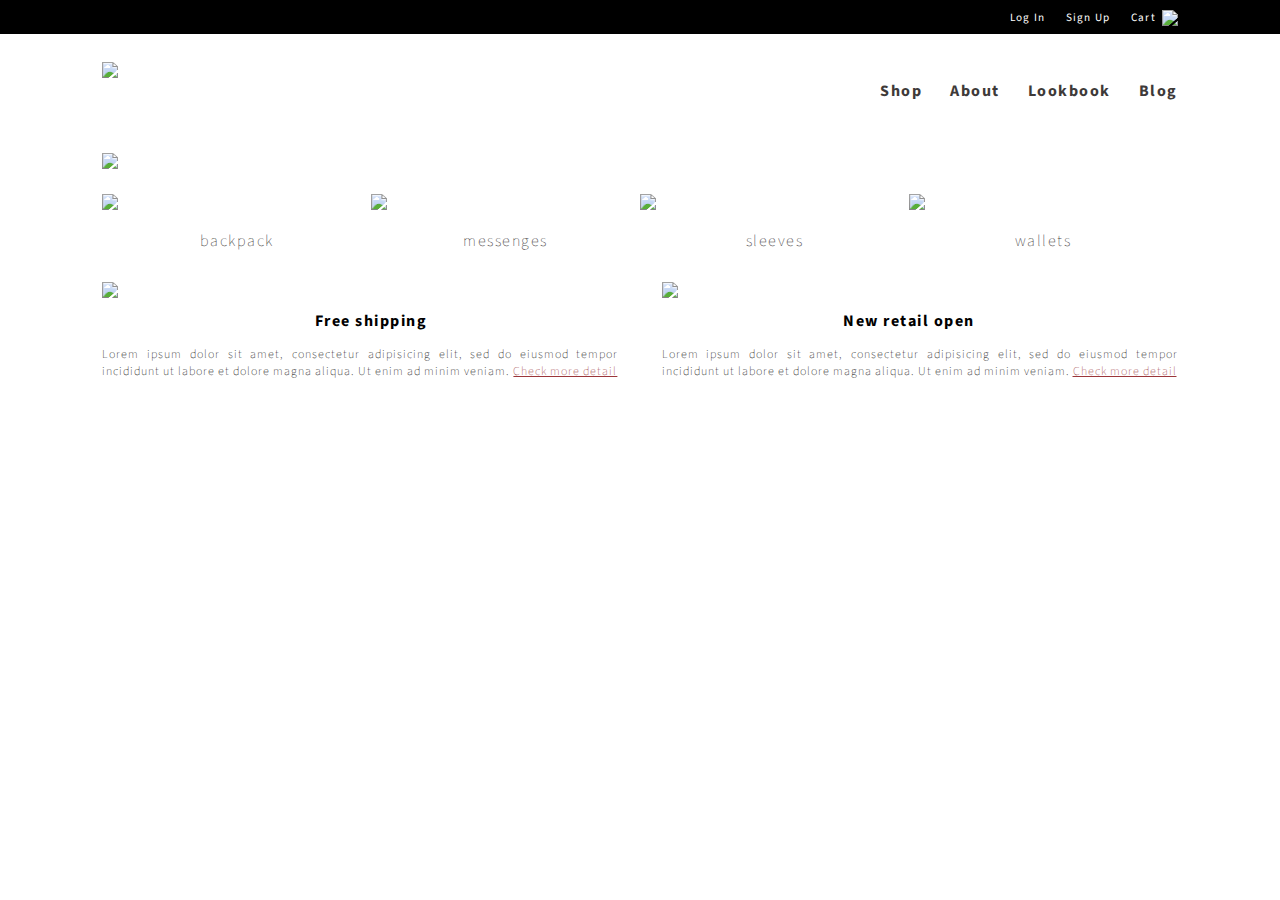
==== IAT339 Grids/Starter/index.html @ 86ea0ff0 "events done" ====
<!doctype html>
<html lang="en">

  <head>

    <meta charset="utf-8">
    <meta name="viewport" content="width=device-width, initial-scale=1.0">

    <title>My templet</title>
    <link rel="stylesheet" href="css/normalize.css">
    <link rel="stylesheet" href="css/main.css">
    <link rel="stylesheet" href="css/grid.css">

  </head>
  <body>

    <!--header buttons-->
    <div class="grid-col-10of10 headerbar">
      <div class="headerbar-button-wrapper">

          <div class="headerbar-header-button">
           <a href=""> 
              <img src="http://www.sfu.ca/~jcw33/iat339/images/cart.png">
           </a>
          </div>

          <div class="headerbar-header-button">
           <a href=""> 
           <input type="button" value="Cart"/>
           </a>
          </div>

        <div class="headerbar-header-button">
          <input type="button" value="Sign Up">
        </div>

          <div class="headerbar-header-button">
           <input type="button" value="Log In">
          </div>

        </div>

    </div>

    <div class="body_margin">

    <!--logo + navigation bar-->
    <div class="grid-col-10of10 navigation">
      <div class="grid-col-3of10 navigation-logo">
          <a href=""><img src="http://www.sfu.ca/~jcw33/iat339/images/zaino.png"></a>
      </div>

      <div class="grid-col-5of10 navigation-nav">

        <div class="navigation_wrapper">

          <a href="" class="navigation_button">
            <p3>Shop</p3>
          </a>

          <a href="" class="navigation_button">
            <p3>About</p3>
          </a>

          <a href="" class="navigation_button">
            <p3>Lookbook</p3>
          </a>

          <a href="" class="navigation_button">
            <p3>Blog</p3>
          </a>

        </div>

      </div>
    </div>

       <!--context shot-->
       <div class="grid-col-10of10 main-image">
          <img src="http://www.sfu.ca/~jcw33/iat339/images/context1.jpg">
       </div>

      <!--categories-->
      <div class="grid-col-10of10 categories">

        <div class="grid-col-1of4 categories-image">
            <a href="">
              <img src="http://www.sfu.ca/~jcw33/iat339/images/backpack_white.jpg">
              <h3>backpack</h3>
            </a>
        </div>

        <div class="grid-col-1of4 categories-image">
           <a href="">
              <img src="http://www.sfu.ca/~jcw33/iat339/images/backpack_white.jpg">
              <h3>messenges</h3>
            </a>  
        </div>

         <div class="grid-col-1of4 categories-image">
           <a href="">
            <img src="http://www.sfu.ca/~jcw33/iat339/images/backpack_white.jpg">
            <h3>sleeves</h3>
          </a>
        </div>

        <div class="grid-col-1of4 categories-image">
           <a href="">
            <img src="http://www.sfu.ca/~jcw33/iat339/images/backpack_white.jpg">
            <h3>wallets</h3>
          </a>
        </div>

      
      </div>

      <!--company event / updates-->
      <div class="company_events">

        <div class="grid-col-1of2 events-image">
            <img id="event1" src="http://www.sfu.ca/~jcw33/iat339/images/cote-et-ciel---inside-the-bag-inside-the-life-with-jack-hughes---1.jpg">
            <h2>Free shipping</h2>
            <p id="event1">Lorem ipsum dolor sit amet, consectetur adipisicing elit, sed do eiusmod tempor incididunt ut labore et dolore magna aliqua. Ut enim ad minim veniam. <a class="hyperlink" href=""> Check more detail</a></p>
        </div>

        <div class="grid-col-1of2 events-image">
            <img id="event2" src="http://www.sfu.ca/~jcw33/iat339/images/cote-et-ciel---inside-the-bag-inside-the-life-with-jack-hughes---1.jpg">
            <h2>New retail open</h2>
            <p id="event2">Lorem ipsum dolor sit amet, consectetur adipisicing elit, sed do eiusmod tempor incididunt ut labore et dolore magna aliqua. Ut enim ad minim veniam. <a class="hyperlink" href="">Check more detail</a></p>
        </div>

      </div>

    </div>



  </body>
</html>
---- IAT339 Grids/Starter/css/main.css ----
@import url('http://fonts.googleapis.com/css?family=Quicksand');
@import url('http://fonts.googleapis.com/css?family=Source Sans Pro');

.header-button{
  float:right;
  height:2em;
  text-align:center;
  cursor:pointer;
  background:#CCC; 
  margin-left:0.2em;
  -webkit-box-shadow: 0px 0px 17px -4px rgba(0,0,0,0.4);
  -moz-box-shadow: 0px 0px 17px -4px rgba(0,0,0,0.4);
  box-shadow: 0px 0px 17px -4px rgba(0,0,0,0.4);
  border:none;  
}

.headerbar-header-button input[type="button"]{
  font-family: 'Source Sans Pro', sans-serif;
  letter-spacing: 1.3px;
  font-size:0.7em;
  color:white;
  background:transparent;
  display:inline-block;
  cursor:pointer;
  border:none;
  text-align: center;
  margin-left: 0.8em;
  padding: 0.5em;
  
}

/* Styling for the navigation button */
.navigation_button {
  font-family: 'Source Sans Pro', sans-serif;
  font-weight: bold;
  letter-spacing: 1.5px;
  display: inline-block;
  padding-left: 1.5em;
  padding-top: 0.5em;
  color: #3e3a39;
  text-decoration: none;
  font-size: 1.05em;
}

.navigation_button:hover, .navigation_button:focus {
  color: #9b363a;
}


.main-image{
  height: 250px;
  overflow:hidden;
  object-fit: cover;
}

.main-image img{ 
  width:100%;
  object-fit: cover; 
}

.categories-image img:hover{
  opacity: 0.8;
}

.headerbar-header-button input[type="button"]:hover{
  text-decoration: underline;

}

.hyperlink {
  font-family: 'Source Sans Pro', sans-serif;
  font-weight: lighter;
  letter-spacing: 1px;
  text-decoration: underline;
  font-size: 1em;
  text-align: center;
  color: #9b363a;
}

h3 {

  font-family: 'Source Sans Pro', sans-serif;
  font-weight: lighter;
  letter-spacing: 1.5px;
  text-decoration: none;
  font-size: 1.0em;
  padding-left: 25%;
  padding-right: 25%;
  text-align: center;
}

h2 {
  font-family: 'Source Sans Pro', sans-serif;
  font-weight: bold;
  letter-spacing: 1.5px;
  text-decoration: none;
  font-size: 1.0em;
  padding-left: 25%;
  padding-right: 25%;
  text-align: center;
}

.events-image #event1 {
  width: 96%;
  float: left;
  font-family: 'Source Sans Pro', sans-serif;
  font-weight: lighter;
  letter-spacing: 1px;
  font-size: 0.75em;
  text-decoration: none;
  text-align: justify;
  margin: 0;
}

.events-image #event2 {
  width: 96%;
  float: right;
  font-family: 'Source Sans Pro', sans-serif;
  font-weight: lighter;
  letter-spacing: 1px;
  font-size: 0.75em;
  text-decoration: none;
  text-align: justify;
  margin: 0;
}

.grid-col-1of4 a:link {
  color: #3e3a39;
  text-decoration: none;
}

.grid-col-1of4 a:visited {
  color: #3e3a39;
}

.grid-col-1of4 a:hover {
  color: #9b363a;
}

.grid-col-1of4 a:active {
  color: #9b363a;
}

@media (max-width:1300px) and (min-width: 801px){

  .navigation_button {
    font-size: 1em;
  }

}


@media (max-width:800px) {
  .navigation_button {
    display: block;
    text-align: center;
    font-size: 0.9em;
    padding-bottom: 0.9em;
    padding-left: 0em;

  }

  h2 {
  font-size: 0.9em;
  padding-left: 30%;
}

}
---- IAT339 Grids/Starter/css/grid.css ----
[class*='col-'] {
  float: left;
}

.body_margin {
  width: 60%;
  margin-left: 20%;
  margin-right: 20%;
}

.grid-col-10of10 {
  width:100%;
  float:left;
  padding-top: 0.3em;
  padding-bottom: 0.9em;
  margin-top: 0;
}

.headerbar{
  background: black;
  padding-bottom: 0.3em;
}

.headerbar-button-wrapper{
  width: 60%;
  margin-right: 20%;
  margin-left: 20%
}

.grid-col-3of10 {
  float: left;
  width: 30%;
  margin-top: 1.5em;
}

.grid-col-1of4 {
  width:25%;
}

.grid-col-1of2 {
  width: 50%;
}


.navigation-nav {
  float: right;
  padding-bottom: 2em;
}

.navigation_wrapper{
  padding-top: 2em;
}

.nav_button{
  padding-left: 3em;
}

.headerbar-header-button{
  float:right;
  height:1.5em;
  text-align:center;
}

.headerbar-header-button img {
  width: 80%;
  padding-top: 0.3em;
}

.grid-col-10of10.main-image{
  width: auto;
  height: auto;
  padding-bottom: 1em;
}

.categories-image img{
  width: 100%;
}

.navigation-logo img  {
  float: left;
  display: block;
  height: auto;
  width: 220px;
 }

.events-image #event1 {
  width: 96%;
  float: left;
  padding-bottom: 1em;
}

.events-image #event2 {
  width: 96%;
  float:right;
  padding-bottom: 1em;
}


body {
  margin: 0;
}



/* 912px ---------------------------------------------*/
@media (max-width:800px) and (min-width: 0px){

  .grid-col-3of10 {
    width: 100%;
    margin-bottom: 1.6em;
    clear: both;
  }

  .navigation-nav{
    float: none;
   }

   .navigation-logo{
    float:none;
    }

   .navigation-logo img{
    width: 36%;
    padding-left: 32%;
    padding-right: 32%;
    padding-bottom: 1.2em;
    }

    .grid-col-1of4 {
    width: 50%;
  }

  .grid-col-10of10 {
  padding-bottom: 0.0em;
  padding-top: 0em;
  }

.grid-col-1of2 {
  width:  100%;
}

 .body_margin{
  width: 100%;
  margin-left: 0%;
  margin-right: 0%; 
}

.headerbar-button-wrapper {
  width: 95%;
  margin-left: 2.5%;
  margin-right: 2.5%; 
}

 }

@media (max-width:1300px) and (min-width: 801px){

  .navigation_wrapper{
   margin-top: 0.1em;
  }
  
  .body_margin {
    width: 84%;
    margin-left: 8%;
    margin-right: 8%; 

  }

  .navigation-logo img  {
    float: left;
    margin-top: auto;
    margin-bottom: auto;
    width: 220px;
 }

.headerbar-button-wrapper {
    width: 84%;
    margin-left: 8%;
    margin-right: 8%; 
}



}
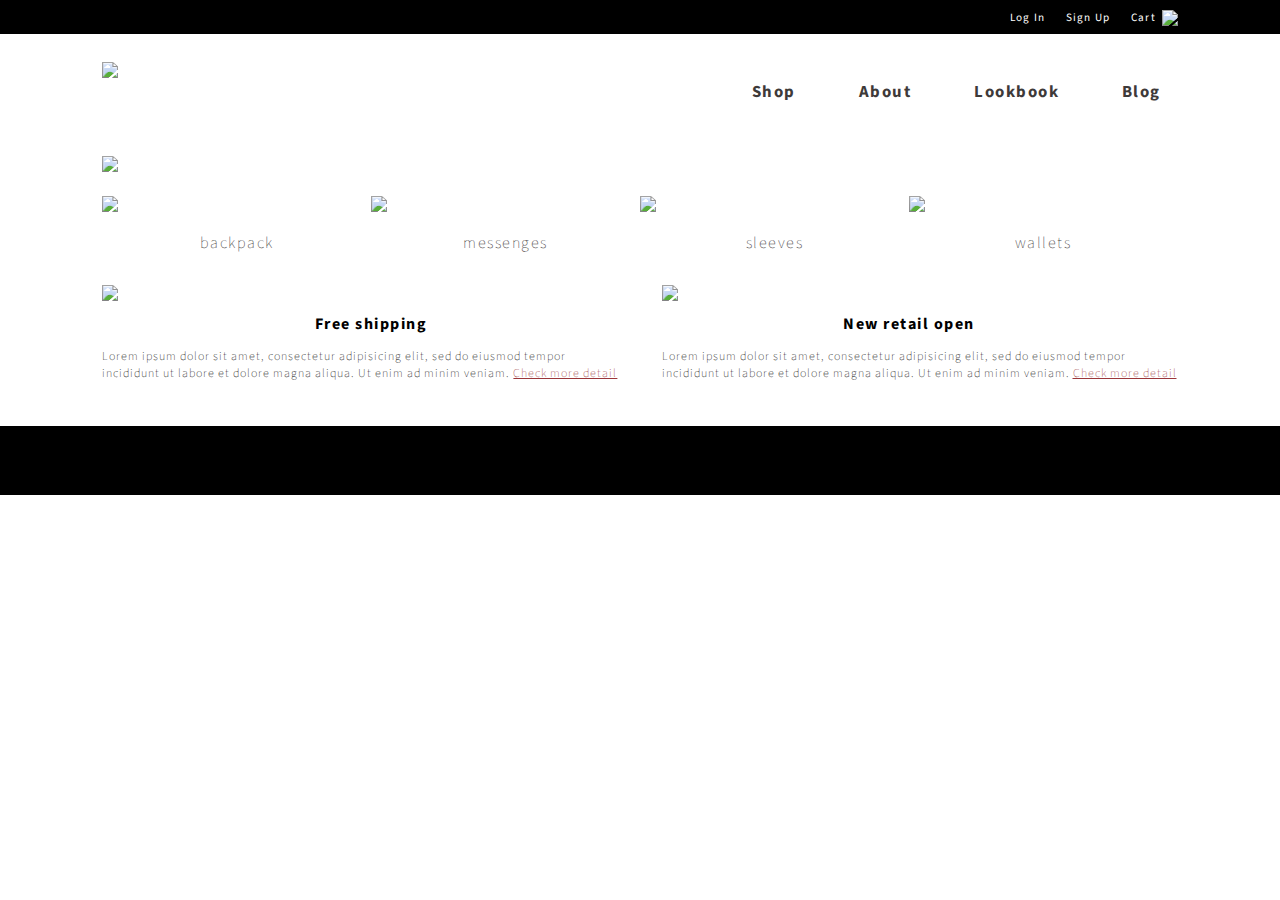
==== commit 9c24f1dc: "event responsive" ====
--- a/IAT339 Grids/Starter/index.html
+++ b/IAT339 Grids/Starter/index.html
@@ -130,7 +130,12 @@
         </div>
 
       </div>
+    </div>
 
+    <div class="grid-col-10of10 bottompage">
+      <div class="body_margin">
+         <p>dsds</p>
+      </div>
     </div>
 
 
--- a/IAT339 Grids/Starter/css/main.css
+++ b/IAT339 Grids/Starter/css/main.css
@@ -108,7 +108,7 @@
   letter-spacing: 1px;
   font-size: 0.75em;
   text-decoration: none;
-  text-align: justify;
+  text-align: left;
   margin: 0;
 }
 
@@ -120,7 +120,7 @@
   letter-spacing: 1px;
   font-size: 0.75em;
   text-decoration: none;
-  text-align: justify;
+  text-align: left;
   margin: 0;
 }
 
@@ -144,7 +144,8 @@
 @media (max-width:1300px) and (min-width: 801px){
 
   .navigation_button {
-    font-size: 1em;
+    margin-right: 1em;
+    margin-left: 1em;
   }
 
 }
--- a/IAT339 Grids/Starter/css/grid.css
+++ b/IAT339 Grids/Starter/css/grid.css
@@ -83,6 +83,10 @@
   width: 220px;
  }
 
+ .events-image{
+  padding-bottom: 2em;
+ }
+
 .events-image #event1 {
   width: 96%;
   float: left;
@@ -93,6 +97,10 @@
   width: 96%;
   float:right;
   padding-bottom: 1em;
+}
+
+.bottompage {
+  background: black;
 }
 
 
@@ -140,15 +148,24 @@
 }
 
  .body_margin{
-  width: 100%;
-  margin-left: 0%;
-  margin-right: 0%; 
+  width: 96%;
+  margin-left: 2%;
+  margin-right: 2%; 
 }
 
 .headerbar-button-wrapper {
   width: 95%;
   margin-left: 2.5%;
   margin-right: 2.5%; 
+}
+
+
+.events-image #event1 {
+  width: 100%;
+}
+
+.events-image #event2 {
+  width: 100%;
 }
 
  }
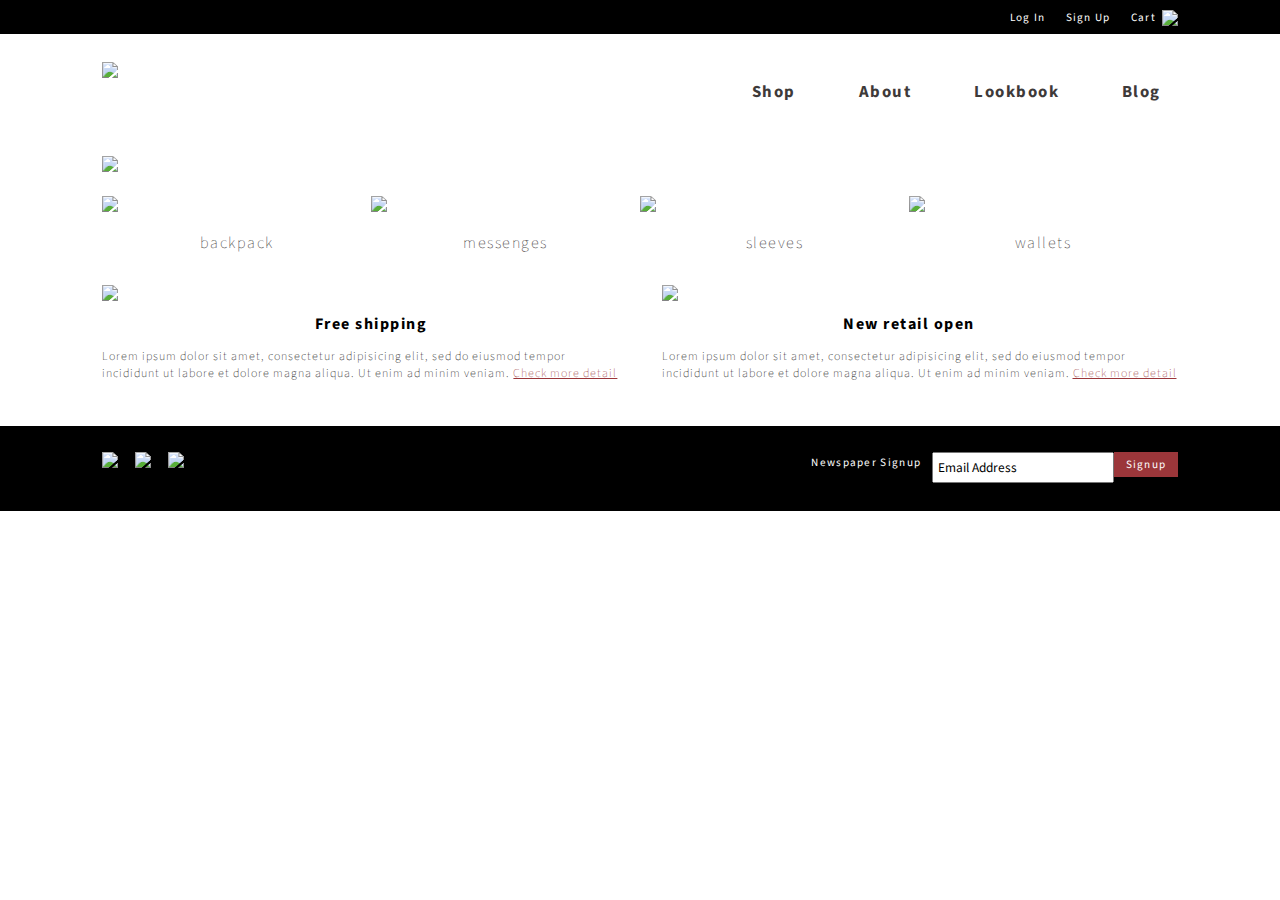
==== commit 6aec074c: "bottom trial1" ====
--- a/IAT339 Grids/Starter/index.html
+++ b/IAT339 Grids/Starter/index.html
@@ -134,7 +134,38 @@
 
     <div class="grid-col-10of10 bottompage">
       <div class="body_margin">
-         <p>dsds</p>
+
+        <div class="grid-col-10of10 bottom-wrapper">
+         <div class="grid-col-3of10 social-media">
+            <div class="icons">
+              <img src="http://www.sfu.ca/~jcw33/iat339/images/twitter-icon.png">
+              <img src="http://www.sfu.ca/~jcw33/iat339/images/facebook-icon.png">
+              <img src="http://www.sfu.ca/~jcw33/iat339/images/instagram-icon.png">
+            </div>
+         </div>
+
+          <div class="grid-col-7of10 newspaper">
+
+            <div class="grid-col-1of3 newspaper-signup">
+              <input id="button" type="button" value="Signup"/>
+            </div>
+
+            <div class="grid-col-1of3 newspaper-signup">
+              <input type="text" value="Email Address"/>
+            </div>
+
+            
+            <div class="grid-col-1of3 newspaper-signup">
+              <input id="title" type="button" value="Newspaper Signup"/>
+            </div>
+
+
+
+
+            </div>
+         </div>
+        </div>
+
       </div>
     </div>
 
--- a/IAT339 Grids/Starter/css/main.css
+++ b/IAT339 Grids/Starter/css/main.css
@@ -29,6 +29,44 @@
   
 }
 
+.newspaper-signup #title{
+  font-family: 'Source Sans Pro', sans-serif;
+  letter-spacing: 1.3px;
+  font-size:0.7em;
+  color:white;
+  background:transparent;
+  display:inline-block;
+  border:none;
+  text-align: center;
+  padding-top: 0.2em;
+  padding-right:1em;
+}
+
+.newspaper-signup #button{
+  font-family: 'Source Sans Pro', sans-serif;
+  letter-spacing: 1.3px;
+  font-size:0.7em;
+  background: #9b363a;
+  color: white;
+  display:inline-block;
+  border:none;
+  text-align: center;
+  margin-top: auto;
+  margin-bottom: auto;
+  padding:0 1em;
+  padding-top: 0.45em;
+  padding-bottom: 0.45em;
+  cursor:pointer;
+
+}
+
+.newspaper-signup input[type="text"]{
+  font-family: 'Source Sans Pro', sans-serif;
+  margin: 0 auto;
+  padding: 0.3em;
+
+}
+
 /* Styling for the navigation button */
 .navigation_button {
   font-family: 'Source Sans Pro', sans-serif;
@@ -76,6 +114,7 @@
   text-align: center;
   color: #9b363a;
 }
+
 
 h3 {
 
@@ -166,4 +205,5 @@
   padding-left: 30%;
 }
 
+
 }--- a/IAT339 Grids/Starter/css/grid.css
+++ b/IAT339 Grids/Starter/css/grid.css
@@ -41,6 +41,18 @@
   width: 50%;
 }
 
+.grid-col-3of10.social-media{
+  width: 30%;
+  margin-top: 0em;
+}
+
+.grid-col-7of10 {
+  width: 70%;
+}
+.newspaper-signup{
+  float: right;
+}
+
 
 .navigation-nav {
   float: right;
@@ -101,6 +113,16 @@
 
 .bottompage {
   background: black;
+}
+
+.icons img{
+  width: 25px;
+  margin-right: 0.8em;
+  margin-top: 1em;
+}
+
+.newspaper {
+  margin-top:1em;
 }
 
 
@@ -168,7 +190,32 @@
   width: 100%;
 }
 
- }
+.grid-col-1of3.newspaper-signup {
+  width: 30%;
+  float: right;
+}
+
+.grid-col-3of10.social-media{
+  width: 100%;
+  margin-top: 0em;
+  float: none;
+}
+
+.icons{
+    width: 36%;
+    padding-left: 34%;
+    padding-right: 34%;
+    text-align: center;
+
+}
+
+.grid-col-7of10 {
+  float: none;
+  width: 100%;
+}
+
+
+}
 
 @media (max-width:1300px) and (min-width: 801px){
 
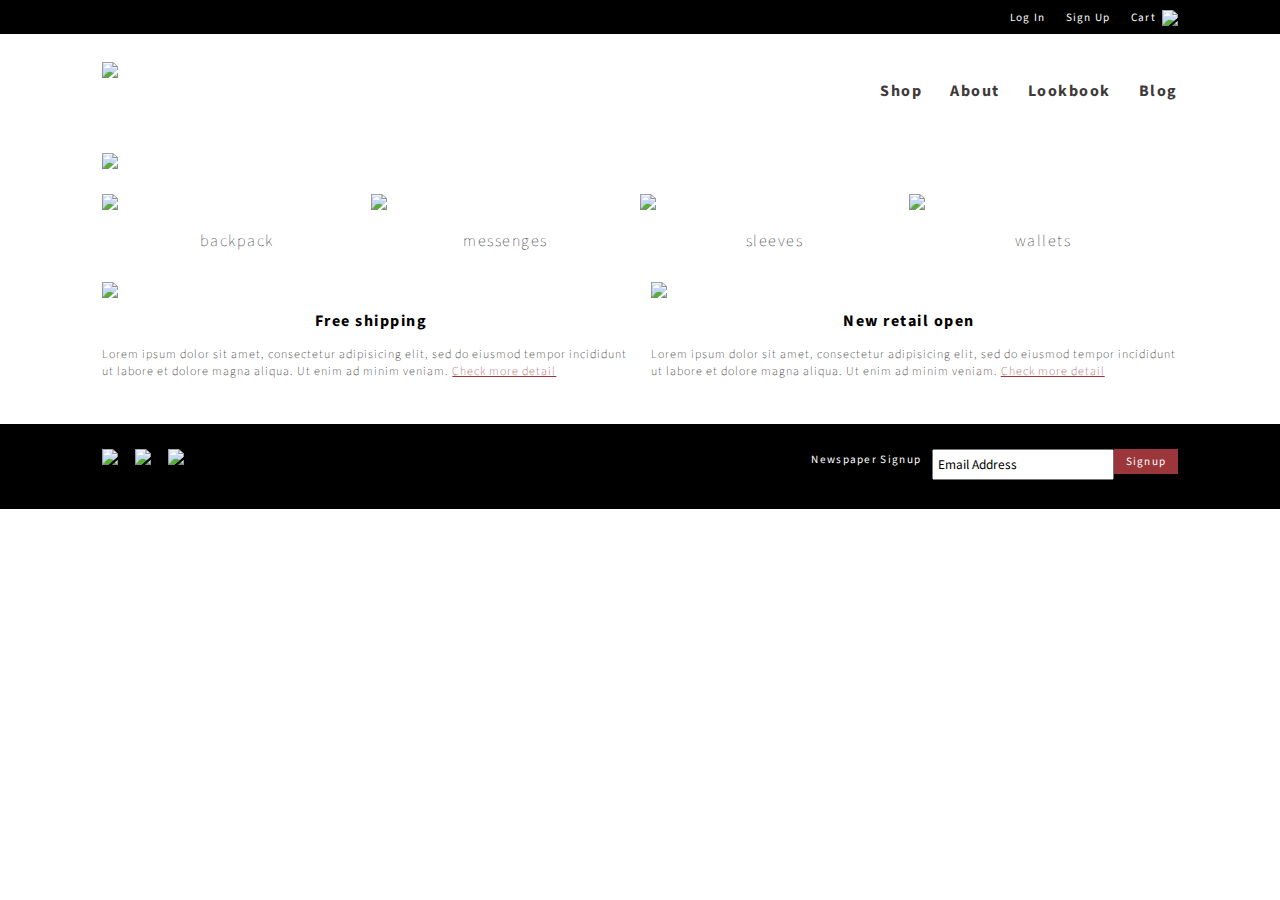
==== commit 3c949748: "product page responsive" ====
--- a/IAT339 Grids/Starter/index.html
+++ b/IAT339 Grids/Starter/index.html
@@ -154,11 +154,10 @@
               <input type="text" value="Email Address"/>
             </div>
 
-            
+
             <div class="grid-col-1of3 newspaper-signup">
               <input id="title" type="button" value="Newspaper Signup"/>
             </div>
-
 
 
 
--- a/IAT339 Grids/Starter/css/main.css
+++ b/IAT339 Grids/Starter/css/main.css
@@ -85,6 +85,18 @@
 }
 
 
+.hierarchy_button {
+  font-family: 'Source Sans Pro', sans-serif;
+  font-weight: lighter;
+  letter-spacing: 1.5px;
+  display: inline-block;
+  color: #3e3a39;
+  text-decoration: none;
+  font-size: 0.9em;
+  padding-right: 2em;
+  border-top: solid;
+}
+
 .main-image{
   height: 250px;
   overflow:hidden;
@@ -115,6 +127,45 @@
   color: #9b363a;
 }
 
+.packpack-image h5 {
+
+  font-family: 'Source Sans Pro', sans-serif;
+  font-weight: lighter;
+  letter-spacing: 1.5px;
+  text-decoration: none;
+  font-size: 0.9em;
+  text-align: center;
+  margin: 2.5em;
+  margin-bottom: 4em;
+  margin-top: 1.5em;
+  border: solid;
+  border-width: 1px;
+
+}
+
+.packpack-image h4 {
+
+  font-family: 'Source Sans Pro', sans-serif;
+  font-weight: lighter;
+  letter-spacing: 1.5px;
+  text-decoration: none;
+  font-size: 0.7em;
+  text-align: center;
+  margin: 0;
+}
+
+.packpack-image h3 {
+
+  font-family: 'Source Sans Pro', sans-serif;
+  font-weight: bold;
+  letter-spacing: 1.5px;
+  text-decoration: none;
+  font-size: 1.0em;
+  text-align: center;
+  padding-top: 1em;
+  padding-bottom: 0.3em;
+  margin: 0;
+}
 
 h3 {
 
@@ -183,8 +234,8 @@
 @media (max-width:1300px) and (min-width: 801px){
 
   .navigation_button {
-    margin-right: 1em;
-    margin-left: 1em;
+    font-size: 1.0em;
+
   }
 
 }
@@ -206,4 +257,5 @@
 }
 
 
+
 }--- a/IAT339 Grids/Starter/css/grid.css
+++ b/IAT339 Grids/Starter/css/grid.css
@@ -100,13 +100,13 @@
  }
 
 .events-image #event1 {
-  width: 96%;
+  width: 98%;
   float: left;
   padding-bottom: 1em;
 }
 
 .events-image #event2 {
-  width: 96%;
+  width: 98%;
   float:right;
   padding-bottom: 1em;
 }
@@ -123,6 +123,18 @@
 
 .newspaper {
   margin-top:1em;
+}
+
+.grid-col-5of10.hierarchy {
+  margin-bottom: 1em;
+}
+
+.packpack-image img{
+  width: 97%;
+}
+
+.grid-col-1of4.packpack-image {
+  width: 25%;
 }
 
 
@@ -191,7 +203,7 @@
 }
 
 .grid-col-1of3.newspaper-signup {
-  width: 30%;
+  width: 0%;
   float: right;
 }
 
@@ -210,8 +222,12 @@
 }
 
 .grid-col-7of10 {
-  float: none;
-  width: 100%;
+  float: left;
+  width: 100%;
+}
+
+.grid-col-1of4.packpack-image {
+  width: 50%;
 }
 
 
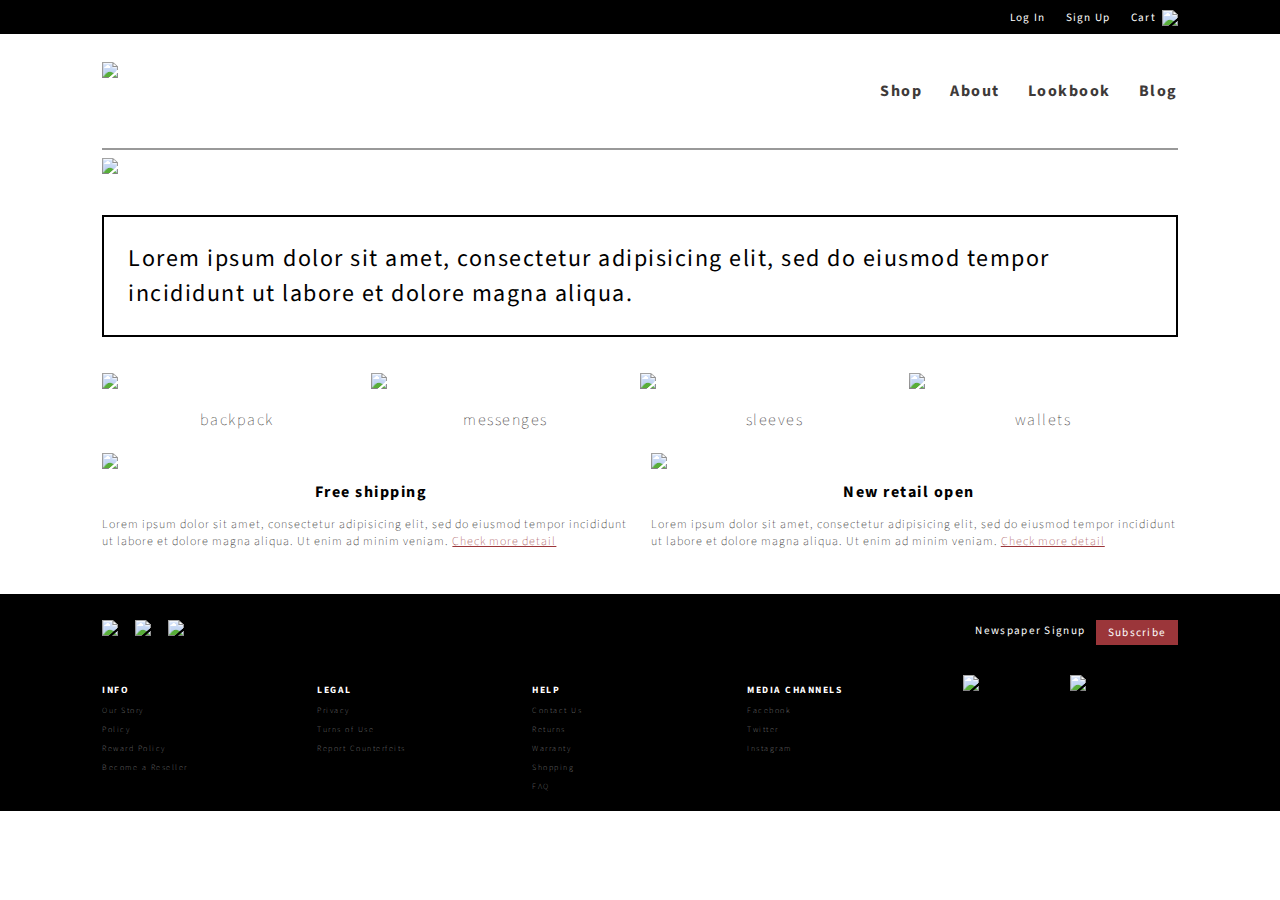
==== commit 5fb426fa: "main page bottompage" ====
--- a/IAT339 Grids/Starter/index.html
+++ b/IAT339 Grids/Starter/index.html
@@ -79,6 +79,11 @@
        <div class="grid-col-10of10 main-image">
           <img src="http://www.sfu.ca/~jcw33/iat339/images/context1.jpg">
        </div>
+
+       <!--slogan-->
+      <div class="grid-col-10of10">
+        <h1 class="slogan">Lorem ipsum dolor sit amet, consectetur adipisicing elit, sed do eiusmod tempor incididunt ut labore et dolore magna aliqua.</h1>
+      </div>
 
       <!--categories-->
       <div class="grid-col-10of10 categories">
@@ -144,28 +149,68 @@
             </div>
          </div>
 
+
           <div class="grid-col-7of10 newspaper">
 
             <div class="grid-col-1of3 newspaper-signup">
-              <input id="button" type="button" value="Signup"/>
+              <input id="button" type="button" value="Subscribe"/>
             </div>
-
-            <div class="grid-col-1of3 newspaper-signup">
-              <input type="text" value="Email Address"/>
-            </div>
-
 
             <div class="grid-col-1of3 newspaper-signup">
               <input id="title" type="button" value="Newspaper Signup"/>
             </div>
-
-
-
-            </div>
-         </div>
-        </div>
-
-      </div>
+          </div>
+          
+         </div>
+
+         <div class="grid-col-1of5 info">
+          <h2 class="infotitle">INFO</h2>
+          <h3 class="infotext">Our Story</h3>
+          <h3 class="infotext">Policy</h3>
+          <h3 class="infotext">Reward Policy</h3>
+          <h3 class="infotext">Become a Reseller</h3>
+         </div>
+
+         <div class="grid-col-1of5 info">
+          <h2 class="infotitle">LEGAL</h2>
+          <h3 class="infotext">Privacy</h3>
+          <h3 class="infotext">Turns of Use</h3>
+          <h3 class="infotext">Report Counterfeits</h3>
+         </div>
+
+         <div class="grid-col-1of5 info">
+          <h2 class="infotitle">HELP</h2>
+          <h3 class="infotext">Contact Us</h3>
+          <h3 class="infotext">Returns</h3>
+          <h3 class="infotext">Warranty</h3>
+          <h3 class="infotext">Shopping</h3>
+          <h3 class="infotext">FAQ</h3>
+         </div>
+
+         <div class="grid-col-1of5 info">
+          <h2 class="infotitle">MEDIA CHANNELS</h2>
+          <h3 class="infotext">Facebook</h3>
+          <h3 class="infotext">Twitter</h3>
+          <h3 class="infotext">Instagram</h3>
+         </div>
+
+         <div class="grid-col-1of5 info">
+
+          <div class="grid-col-1of5 guarantee">
+            <img src="http://www.sfu.ca/~jcw33/iat339/images/30days.png">
+          </div>
+
+          <div class="grid-col-1of5 guarantee">
+            <img src="http://www.sfu.ca/~jcw33/iat339/images/authentic.png">
+          </div>
+
+         </div>
+
+
+        </div>
+      </div>
+
+
     </div>
 
 
--- a/IAT339 Grids/Starter/css/main.css
+++ b/IAT339 Grids/Starter/css/main.css
@@ -60,11 +60,10 @@
 
 }
 
-.newspaper-signup input[type="text"]{
+.newspaper-signup #text{
   font-family: 'Source Sans Pro', sans-serif;
   margin: 0 auto;
   padding: 0.3em;
-
 }
 
 /* Styling for the navigation button */
@@ -80,6 +79,13 @@
   font-size: 1.05em;
 }
 
+.grid-col-10of10.navigation{
+  border-bottom: solid;
+  border-width: 2px;
+  border-color: #999999;
+  margin-bottom: 0.2em;
+}
+
 .navigation_button:hover, .navigation_button:focus {
   color: #9b363a;
 }
@@ -127,6 +133,40 @@
   color: #9b363a;
 }
 
+.slogan{
+  font-family: 'Source Sans Pro', sans-serif;
+  font-weight: normal;
+  letter-spacing: 1.5px;
+  text-decoration: none;
+  font-size: 1.5em;
+  padding: 1em;
+  border:solid;
+  border-width: 2px;
+}
+
+.infotitle{
+  font-family: 'Source Sans Pro', sans-serif;
+  font-weight: bolder;
+  letter-spacing: 1.5px;
+  text-decoration: none;
+  color: white;
+  text-align: left;
+  font-size: 0.6em;
+  padding: 0em;
+}
+
+.infotext{
+  font-family: 'Source Sans Pro', sans-serif;
+  font-weight: lighter;
+  letter-spacing: 1.5px;
+  text-decoration: none;
+  color: #999999;
+  font-weight: lighter;
+  text-align: left;
+  font-size: 0.5em;
+  padding: 0em;
+}
+
 .packpack-image h5 {
 
   font-family: 'Source Sans Pro', sans-serif;
@@ -135,7 +175,7 @@
   text-decoration: none;
   font-size: 0.9em;
   text-align: center;
-  margin: 2.5em;
+  margin: 1.5em;
   margin-bottom: 4em;
   margin-top: 1.5em;
   border: solid;
@@ -177,6 +217,49 @@
   padding-left: 25%;
   padding-right: 25%;
   text-align: center;
+  margin-bottom: 0.5em;
+}
+
+
+.add {
+  float: none;
+  font-family: 'Source Sans Pro', sans-serif;
+  font-weight: lighter;
+  letter-spacing: 1.5px;
+  text-decoration: none;
+  font-size: 0.8em;
+  text-align: center;
+  margin: 0;
+  border: solid;
+  border-width: 1px;
+  padding-top: 0.8em;
+  padding-bottom: 0.6em;
+  margin-top:5em;
+}
+
+
+.product-describtion h3 {
+  font-family: 'Source Sans Pro', sans-serif;
+  font-weight: lighter;
+  letter-spacing: 1.5px;
+  text-decoration: none;
+  font-size: 1.0em;
+  text-align: left;
+  margin: 0;
+  padding: 0;
+  padding-top: 1em;
+}
+
+
+.product-describtion h2 {
+  font-family: 'Source Sans Pro', sans-serif;
+  font-weight: bolder;
+  letter-spacing: 1.5px;
+  text-decoration: none;
+  font-size: 1.2em;
+  text-align: left;
+  margin: 0;
+  padding: 0;
 }
 
 h2 {
@@ -190,6 +273,18 @@
   text-align: center;
 }
 
+.product-describtion p {
+  float: left;
+  font-family: 'Source Sans Pro', sans-serif;
+  font-weight: lighter;
+  letter-spacing: 1px;
+  font-size: 0.75em;
+  text-decoration: none;
+  text-align: left;
+  margin: 0;
+  padding-top: 2em;
+}
+
 .events-image #event1 {
   width: 96%;
   float: left;
@@ -213,6 +308,57 @@
   text-align: left;
   margin: 0;
 }
+
+
+/*tabs*/
+section {
+  display: none;
+  border-top: 1px solid #ddd;
+}
+
+input {
+  display: none;
+}
+
+label {
+  display: inline-block;
+  margin: 0 0 -1px;
+  padding: 15px 25px;
+  font-weight: 600;
+  text-align: center;
+  color: #bbb;
+  border: 1px solid transparent;
+}
+
+label:before {
+  font-family: 'Source Sans Pro', sans-serif;
+  margin-right: 10px;
+}
+
+/*label[for*='1']:before { content: '\f1cb'; }
+label[for*='2']:before { content: '\f17d'; }
+label[for*='3']:before { content: '\f16b'; }
+label[for*='4']:before { content: '\f1a9'; }*/
+
+label:hover {
+  color: #888;
+  cursor: pointer;
+}
+
+input:checked + label {
+  color: #555;
+  border: 1px solid #ddd;
+  border-top: 2px solid black;
+  border-bottom: 1px solid #fff;
+}
+
+#tab1:checked ~ #content1,
+#tab2:checked ~ #content2,
+#tab3:checked ~ #content3,
+#tab4:checked ~ #content4 {
+  display: block;
+}
+
 
 .grid-col-1of4 a:link {
   color: #3e3a39;
--- a/IAT339 Grids/Starter/css/grid.css
+++ b/IAT339 Grids/Starter/css/grid.css
@@ -49,8 +49,30 @@
 .grid-col-7of10 {
   width: 70%;
 }
+
+.grid-col-4of10 {
+  width: 40%;
+}
+
+.grid-col-6of10 {
+  width: 60%;
+}
+
+.grid-col-1of5.info{
+  width: 20%;
+  padding-top:1em;
+}
+
+.grid-col-1of5.guarantee{
+  width: 50%;
+}
+
 .newspaper-signup{
   float: right;
+}
+
+.shopping-wrapper{
+  width: 100%;
 }
 
 
@@ -121,6 +143,11 @@
   margin-top: 1em;
 }
 
+.guarantee img{
+  width: 95%;
+
+}
+
 .newspaper {
   margin-top:1em;
 }
@@ -135,6 +162,14 @@
 
 .grid-col-1of4.packpack-image {
   width: 25%;
+}
+
+.product-detail-image img {
+  width: 100%;
+}
+
+.description-wrapper {
+  margin-left: 3em;
 }
 
 
@@ -152,6 +187,8 @@
     margin-bottom: 1.6em;
     clear: both;
   }
+
+
 
   .navigation-nav{
     float: none;
@@ -202,11 +239,6 @@
   width: 100%;
 }
 
-.grid-col-1of3.newspaper-signup {
-  width: 0%;
-  float: right;
-}
-
 .grid-col-3of10.social-media{
   width: 100%;
   margin-top: 0em;
@@ -218,17 +250,20 @@
     padding-left: 34%;
     padding-right: 34%;
     text-align: center;
-
-}
-
-.grid-col-7of10 {
-  float: left;
-  width: 100%;
+}
+
+.grid-col-7of10.newspaper {
+  display: none;
+}
+
+.grid-col-1of5.info {
+  display: none;
 }
 
 .grid-col-1of4.packpack-image {
   width: 50%;
 }
+
 
 
 }
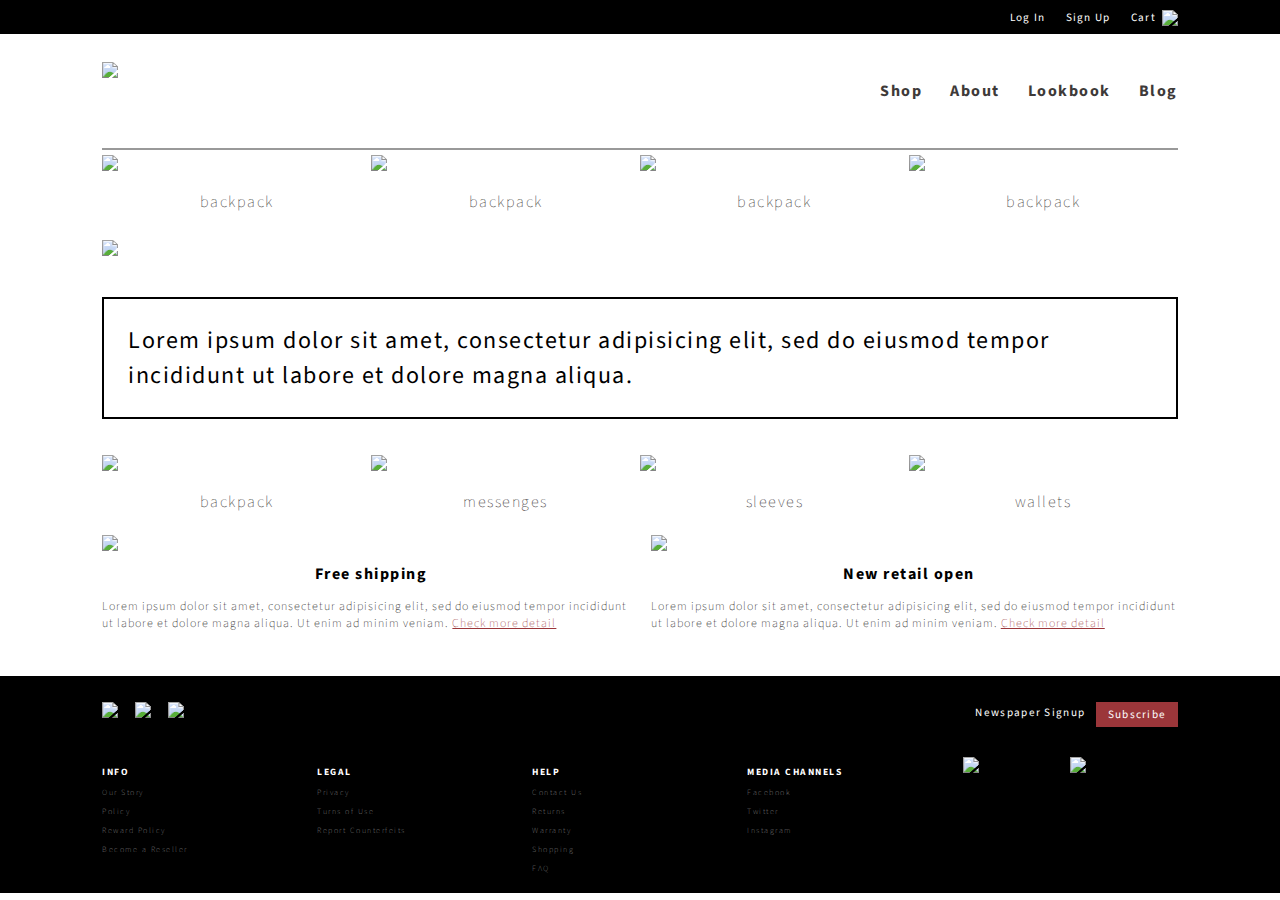
==== commit fed1e2ef: "navigation drop down menu" ====
--- a/IAT339 Grids/Starter/index.html
+++ b/IAT339 Grids/Starter/index.html
@@ -10,6 +10,7 @@
     <link rel="stylesheet" href="css/normalize.css">
     <link rel="stylesheet" href="css/main.css">
     <link rel="stylesheet" href="css/grid.css">
+    <script rel="javascript" src="css/event.js"></script>
 
   </head>
   <body>
@@ -54,7 +55,7 @@
 
         <div class="navigation_wrapper">
 
-          <a href="" class="navigation_button">
+          <a href="" class="navigation_button" onmouseover="submenuOpen()" onmouseout="submenuClose()">
             <p3>Shop</p3>
           </a>
 
@@ -71,9 +72,41 @@
           </a>
 
         </div>
-
-      </div>
-    </div>
+      </div>
+    </div>
+
+<!--submenu-->
+<div id="sub-menu" class="grid-col-10of10" onmouseover="submenuOpen()" onmouseout="submenuClose()">
+
+        <div class="grid-col-1of4 submenu-categories">
+            <a href="">
+              <img src="http://www.sfu.ca/~jcw33/iat339/images/backpack_white.jpg">
+              <h3>backpack</h3>
+            </a>
+        </div>
+
+        <div class="grid-col-1of4 submenu-categories">
+            <a href="">
+              <img src="http://www.sfu.ca/~jcw33/iat339/images/backpack_white.jpg">
+              <h3>backpack</h3>
+            </a>
+        </div>
+
+        <div class="grid-col-1of4 submenu-categories">
+            <a href="">
+              <img src="http://www.sfu.ca/~jcw33/iat339/images/backpack_white.jpg">
+              <h3>backpack</h3>
+            </a>
+        </div>
+
+        <div class="grid-col-1of4 submenu-categories">
+            <a href="">
+              <img src="http://www.sfu.ca/~jcw33/iat339/images/backpack_white.jpg">
+              <h3>backpack</h3>
+            </a>
+        </div>
+</div>
+
 
        <!--context shot-->
        <div class="grid-col-10of10 main-image">
@@ -160,7 +193,7 @@
               <input id="title" type="button" value="Newspaper Signup"/>
             </div>
           </div>
-          
+
          </div>
 
          <div class="grid-col-1of5 info">
--- a/IAT339 Grids/Starter/css/main.css
+++ b/IAT339 Grids/Starter/css/main.css
@@ -83,7 +83,7 @@
   border-bottom: solid;
   border-width: 2px;
   border-color: #999999;
-  margin-bottom: 0.2em;
+  margin-bottom: 0em;
 }
 
 .navigation_button:hover, .navigation_button:focus {
--- a/IAT339 Grids/Starter/css/grid.css
+++ b/IAT339 Grids/Starter/css/grid.css
@@ -67,6 +67,17 @@
   width: 50%;
 }
 
+.grid-col-1of4.submenu{
+  width: 40%;
+  margin: 0;
+  padding: 0;
+}
+
+
+#sub-menu{
+  margin-top:0em;
+}
+
 .newspaper-signup{
   float: right;
 }
@@ -107,6 +118,12 @@
 }
 
 .categories-image img{
+  width: 100%;
+  padding: 0;
+  margin: 0;
+}
+
+.submenu-categories img{
   width: 100%;
 }
 
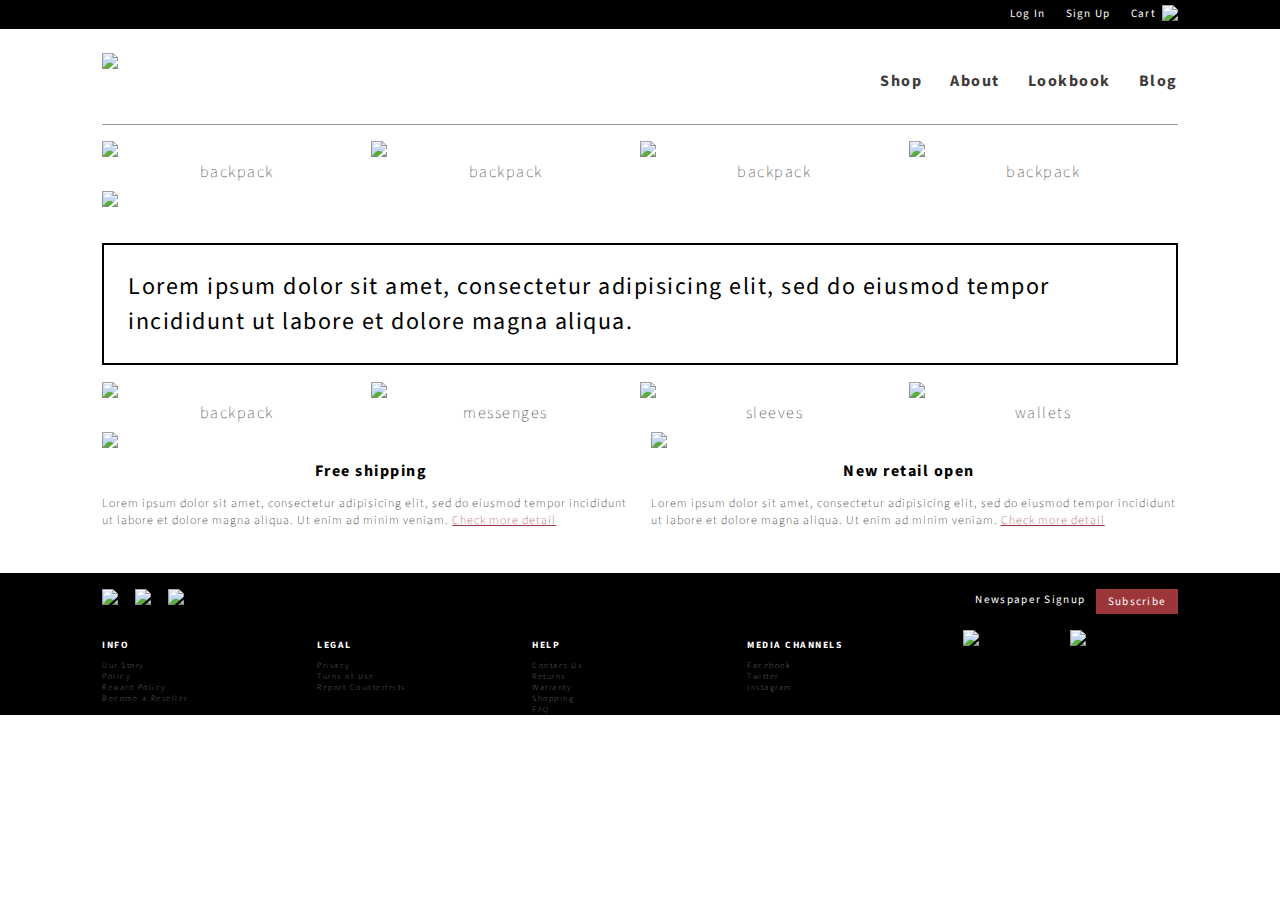
==== commit d0fe3465: "javascript nav bar" ====
--- a/IAT339 Grids/Starter/index.html
+++ b/IAT339 Grids/Starter/index.html
@@ -16,7 +16,7 @@
   <body>
 
     <!--header buttons-->
-    <div class="grid-col-10of10 headerbar">
+    <div class="grid-col-10of10 headerbar" >
       <div class="headerbar-button-wrapper">
 
           <div class="headerbar-header-button">
@@ -55,7 +55,7 @@
 
         <div class="navigation_wrapper">
 
-          <a href="" class="navigation_button" onmouseover="submenuOpen()" onmouseout="submenuClose()">
+          <a href="" class="navigation_button" id="shop" onmouseover="submenuOpen()" onmouseout="submenuClose()">
             <p3>Shop</p3>
           </a>
 
--- a/IAT339 Grids/Starter/css/main.css
+++ b/IAT339 Grids/Starter/css/main.css
@@ -81,7 +81,7 @@
 
 .grid-col-10of10.navigation{
   border-bottom: solid;
-  border-width: 2px;
+  border-width: 1px;
   border-color: #999999;
   margin-bottom: 0em;
 }
@@ -91,6 +91,8 @@
 }
 
 
+
+
 .hierarchy_button {
   font-family: 'Source Sans Pro', sans-serif;
   font-weight: lighter;
@@ -98,9 +100,8 @@
   display: inline-block;
   color: #3e3a39;
   text-decoration: none;
-  font-size: 0.9em;
+  font-size: 1em;
   padding-right: 2em;
-  border-top: solid;
 }
 
 .main-image{
@@ -217,7 +218,8 @@
   padding-left: 25%;
   padding-right: 25%;
   text-align: center;
-  margin-bottom: 0.5em;
+  padding-bottom: 0.5em;
+  margin: 0;
 }
 
 
@@ -308,7 +310,6 @@
   text-align: left;
   margin: 0;
 }
-
 
 /*tabs*/
 section {
--- a/IAT339 Grids/Starter/css/grid.css
+++ b/IAT339 Grids/Starter/css/grid.css
@@ -11,9 +11,12 @@
 .grid-col-10of10 {
   width:100%;
   float:left;
-  padding-top: 0.3em;
-  padding-bottom: 0.9em;
   margin-top: 0;
+  background: white;
+}
+
+.grid-col-10of10.bottom-wrapper{
+  background: black;
 }
 
 .headerbar{
@@ -73,10 +76,10 @@
   padding: 0;
 }
 
-
-#sub-menu{
-  margin-top:0em;
-}
+#sub-menu {
+  padding-top:1em;
+}
+
 
 .newspaper-signup{
   float: right;
@@ -282,6 +285,15 @@
 }
 
 
+.grid-col-1of4.submenu-categories{
+  width:25%;
+}
+
+.submenu-categories img{
+  width: 100%;
+}
+
+
 
 }
 
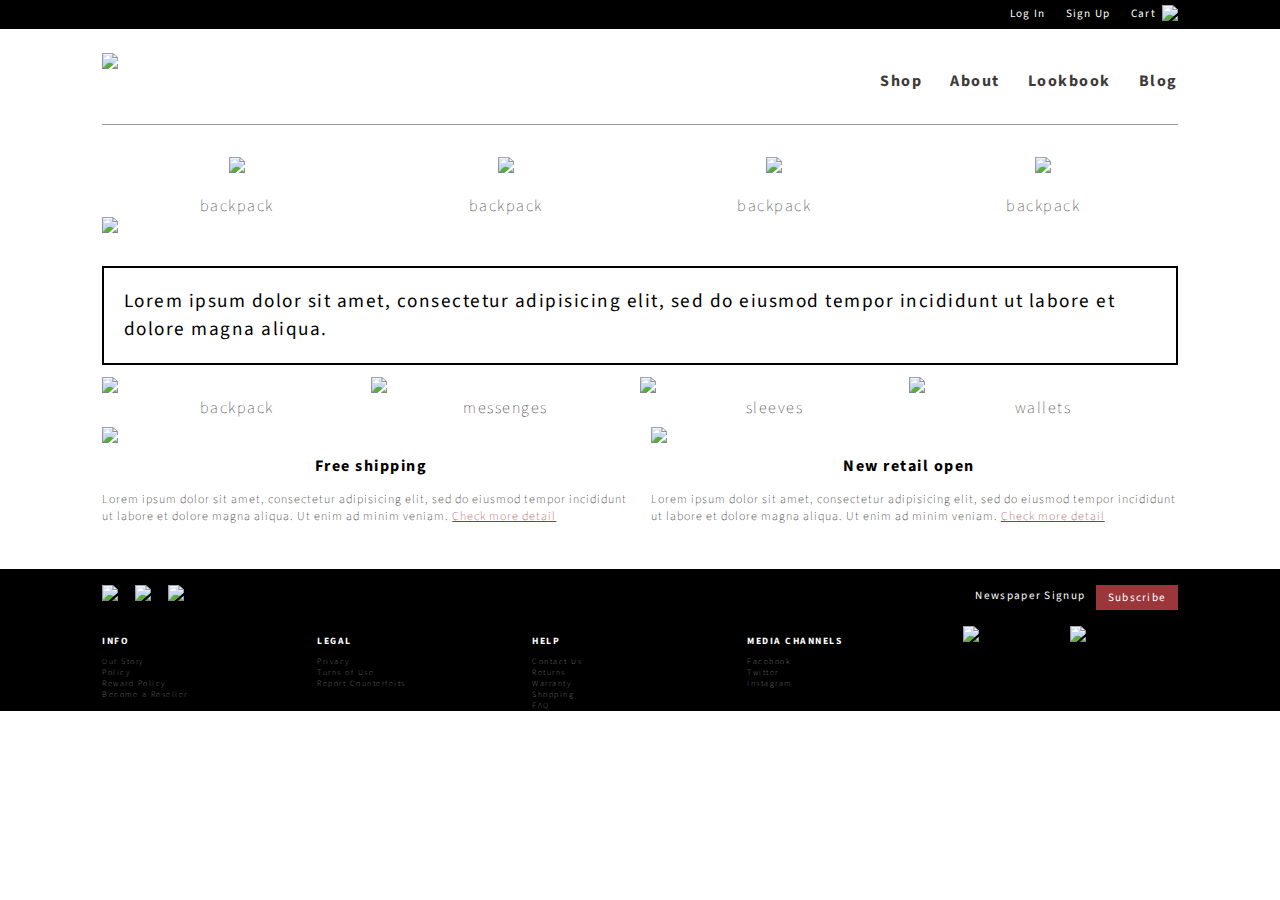
==== commit ed069849: "javascript nav bar" ====
--- a/IAT339 Grids/Starter/index.html
+++ b/IAT339 Grids/Starter/index.html
@@ -81,28 +81,28 @@
         <div class="grid-col-1of4 submenu-categories">
             <a href="">
               <img src="http://www.sfu.ca/~jcw33/iat339/images/backpack_white.jpg">
-              <h3>backpack</h3>
-            </a>
-        </div>
-
-        <div class="grid-col-1of4 submenu-categories">
-            <a href="">
-              <img src="http://www.sfu.ca/~jcw33/iat339/images/backpack_white.jpg">
-              <h3>backpack</h3>
-            </a>
-        </div>
-
-        <div class="grid-col-1of4 submenu-categories">
-            <a href="">
-              <img src="http://www.sfu.ca/~jcw33/iat339/images/backpack_white.jpg">
-              <h3>backpack</h3>
-            </a>
-        </div>
-
-        <div class="grid-col-1of4 submenu-categories">
-            <a href="">
-              <img src="http://www.sfu.ca/~jcw33/iat339/images/backpack_white.jpg">
-              <h3>backpack</h3>
+              <h3 class="submenu-categories">backpack</h3>
+            </a>
+        </div>
+
+        <div class="grid-col-1of4 submenu-categories">
+            <a href="">
+              <img src="http://www.sfu.ca/~jcw33/iat339/images/backpack_white.jpg">
+              <h3 class="submenu-categories">backpack</h3>
+            </a>
+        </div>
+
+        <div class="grid-col-1of4 submenu-categories">
+            <a href="">
+              <img src="http://www.sfu.ca/~jcw33/iat339/images/backpack_white.jpg">
+              <h3 class="submenu-categories">backpack</h3>
+            </a>
+        </div>
+
+        <div class="grid-col-1of4 submenu-categories">
+            <a href="">
+              <img src="http://www.sfu.ca/~jcw33/iat339/images/backpack_white.jpg">
+              <h3 class="submenu-categories">backpack</h3>
             </a>
         </div>
 </div>
--- a/IAT339 Grids/Starter/css/main.css
+++ b/IAT339 Grids/Starter/css/main.css
@@ -220,6 +220,7 @@
   text-align: center;
   padding-bottom: 0.5em;
   margin: 0;
+
 }
 
 
@@ -252,6 +253,19 @@
   padding-top: 1em;
 }
 
+.submenu-categories{
+  font-family: 'Source Sans Pro', sans-serif;
+  font-weight: lighter;
+  letter-spacing: 1.5px;
+  text-decoration: none;
+  font-size: 1.0em;
+  text-align: left;
+  margin: 0;
+  padding: 0;
+  padding-top: 1em;
+  text-align: center;
+}
+
 
 .product-describtion h2 {
   font-family: 'Source Sans Pro', sans-serif;
@@ -384,6 +398,10 @@
     font-size: 1.0em;
 
   }
+
+  .slogan{
+  font-size: 1.2em;
+}
 
 }
 
@@ -398,11 +416,28 @@
 
   }
 
+.slogan{
+  font-size: 0.9em;
+}
+
   h2 {
   font-size: 0.9em;
   padding-left: 30%;
 }
 
 
+}
+
+@media (max-width:500px) {
+
+.submenu-categories{
+  font-size: 0.9em;
+}
+
+@media (max-width:400px) {
+
+.submenu-categories{
+  font-size: 0.8em;
+}
 
 }--- a/IAT339 Grids/Starter/css/grid.css
+++ b/IAT339 Grids/Starter/css/grid.css
@@ -289,10 +289,16 @@
   width:25%;
 }
 
-.submenu-categories img{
-  width: 100%;
-}
-
+
+
+@media (max-width:500px) {
+
+.grid-col-1of4.submenu-categories{
+  width:25%;
+}
+
+
+}
 
 
 }
